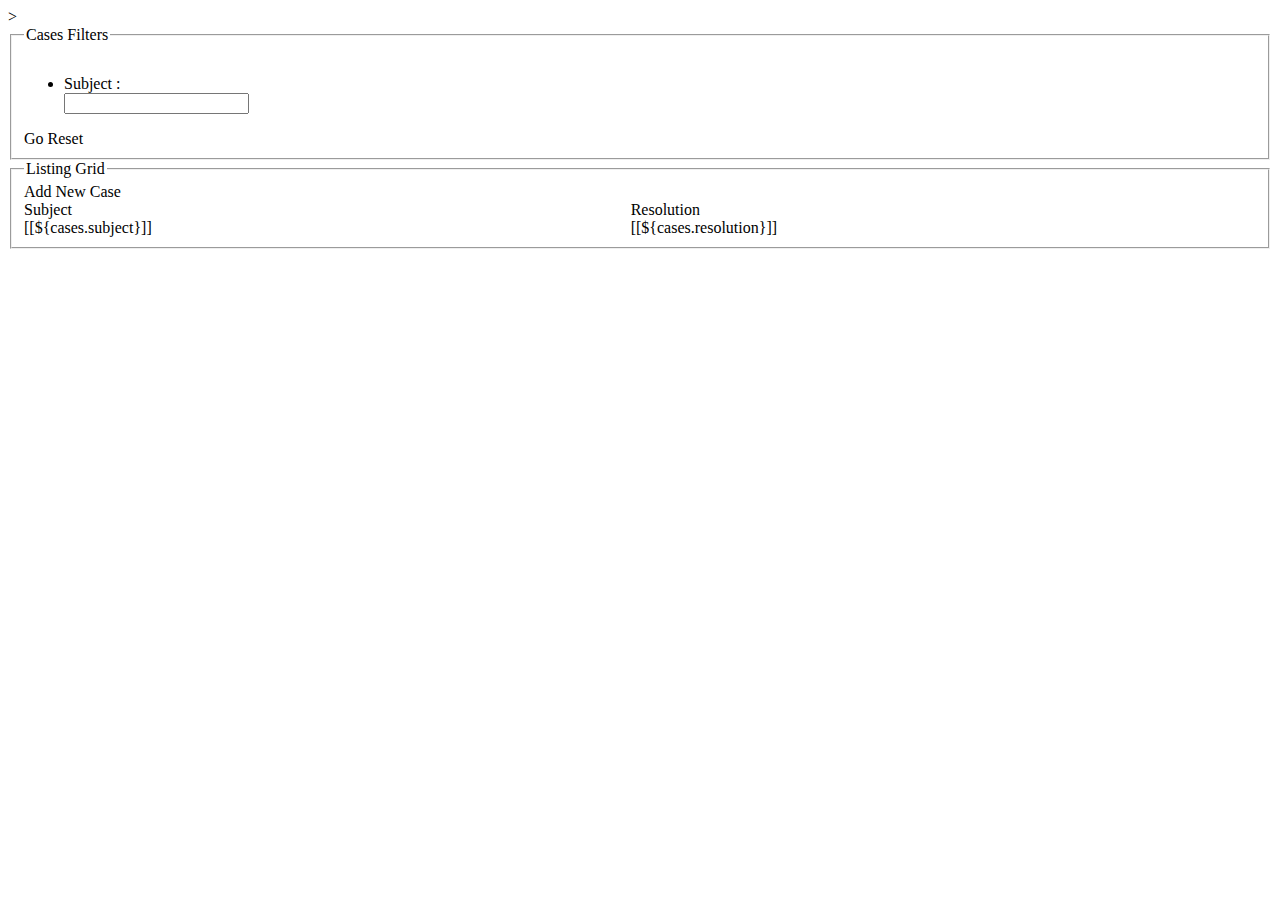
==== src/main/resources/templates/index.html @ 5fb16b2b "code" ====
<!DOCTYPE html>
<html xmlns:th="http://www.thymeleaf.org">
<head>
<meta charset="utf-8">
<meta http-equiv="X-UA-Compatible" content="IE=edge">
<meta name="viewport" content="width=device-width, initial-scale=1">
<link
	data-th-href="@{//netdna.bootstrapcdn.com/bootstrap/3.0.0/css/bootstrap.min.css}"
	rel="stylesheet">
<link data-th-href="@{/css/bootstarp.css}" rel="stylesheet">
<link data-th-href="@{/css/common.css}" rel="stylesheet">
<link data-th-href="@{/css/base.css}" rel="stylesheet">
<link data-th-href="@{/css/fixHeader.css}" rel="stylesheet">
<link data-th-href="@{/css/font-awesome.css}" rel="stylesheet">
<link data-th-href="@{/css/ionicons.css}" rel="stylesheet">
<link data-th-href="@{/css/jquery-ui.css}" rel="stylesheet">
<link data-th-href="@{/css/publicBootstrap.css}" rel="stylesheet">
<link data-th-href="@{/css/publicStyle.css}" rel="stylesheet">
<link data-th-href="@{/css/style.color.css}" rel="stylesheet">
<link data-th-href="@{/css/style.css}" rel="stylesheet">
<link data-th-href="@{/css/style.color.css}" rel="stylesheet">
<link data-th-href="@{/css/style.layout.css}" rel="stylesheet">
<link data-th-href="@{/css/tabelizer.css}" rel="stylesheet">
</head>
<body>
	<div class="container-fluid bootstrap-node-29">
		<div class="tableWidth no-sidebar">
			<header>
				<!--  include header here -->

				 <div th:replace="fragments/header :: header">>

			</header>
			<div class="bgmain">
				<article class="content sidebar-content">
					<div class="panel-body-wraper">
						<section class="free-form">
							<fieldset class="fieldset_Level_1">
								<legend>
									<span>Cases Filters</span>
								</legend>

								<div class="gridTopPadding4">
									<div class="freeFormDiv form-inline agencyAgentList_2">
										<div class="padding-left-form row">
											<div class="col-sm-10">
												<ul class="inlineBlock">
													<li class="inlineBlock_2">
														<div class="freeFormList form-group">
															<div class="freeFormListTr">
																<div class="freeFormListTdError">
																	<h6></h6>
																</div>
																<div class="freeFormListTdError paddingLeft3">
																	<div class="error" />
																</div>
															</div>
															<div class="freeFormListTr">
																<div class="freeFormListTd labelAlign text-nowrap">
																	<span>Subject</span> :
																</div>
																<div class="freeFormListTd tdInput">
																	<input type="text" name="producersearch_producer_name"
																		class="form-control form-control-100" />
																</div>
															</div>
														</div>
													</li>
												</ul>
											</div>
											<div class="col-sm-2">
												<div class="buttonwrapper">
													<a class="btn btn-primary"> <span>Go</span>
													</a> <a class="btn btn-default"> <span
														id="producerNumbersListresetlabel">Reset</span>
													</a>
												</div>
											</div>

										</div>
									</div>
								</div>
							</fieldset>
						</section>


						<section class="list-grid">
							<fieldset class="fieldset_Level_1">
								<legend>
									<span>Listing Grid</span>

								</legend>
								<div class="gridTopPadding4">
									<div class="divButton row">
										<div class="buttonwrapper paddingBottom10">
											<a class="btn btn-primary"> <span>Add New Case</span>
											</a>
										</div>
									</div>

									<div class="table-responsive">
										<table class="gridTable" border="0" cellpadding="0"
											cellspacing="0" width="100%">
											<thead>
												<tr>
													<td class="HeaderStyle" width="10%"><span> <label>Subject</label>
													</span></td>
													<td class="HeaderStyle" width="10%"><span> <label>Resolution</label>
													</span></td>
												</tr>
											</thead>
											<tbody>
												<tr data-th-each="cases : ${cases}">
													<td>[[${cases.subject}]]</td>
													<td>[[${cases.resolution}]]</td>
												</tr>
											</tbody>
										</table>
									</div>

								</div>
							</fieldset>
						</section>








					</div>
				</article>
			</div>

			<footer>
				<!--  include footer here -->
			</footer>
		</div>
	</div>

	<script type="text/javascript" th:src="@{/js/jquery-1.11.1.min.js}"></script>
	<script type="text/javascript" th:src="@{/js/bootstrap.min.js}"></script>
</body>
</html>
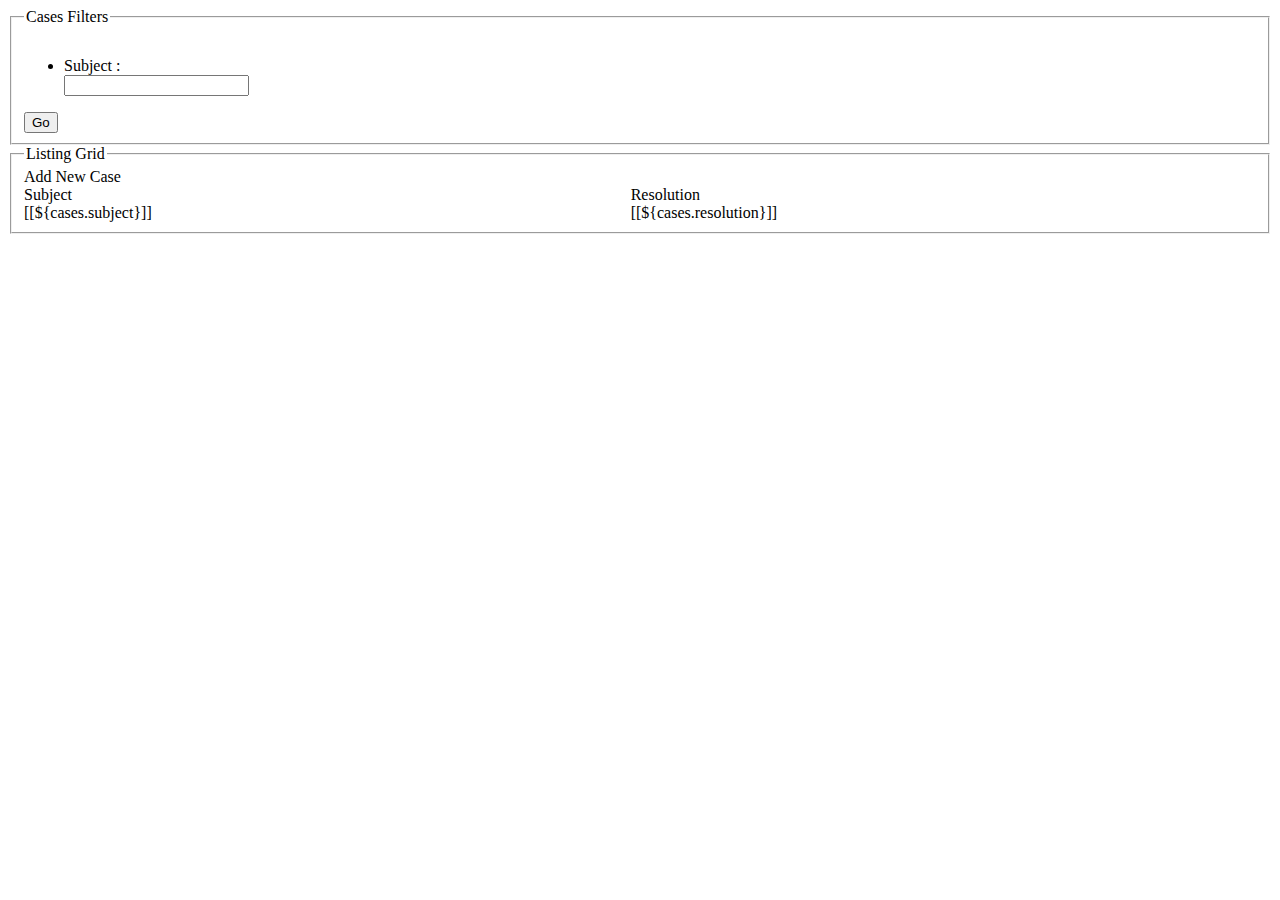
==== commit ac58a02e: "changes" ====
--- a/src/main/resources/templates/index.html
+++ b/src/main/resources/templates/index.html
@@ -23,12 +23,13 @@
 <link data-th-href="@{/css/tabelizer.css}" rel="stylesheet">
 </head>
 <body>
+<!-- <form action="#" data-th-action="@{/}" data-th-object="${model}" method="post"> -->
 	<div class="container-fluid bootstrap-node-29">
 		<div class="tableWidth no-sidebar">
 			<header>
 				<!--  include header here -->
 
-				 <div th:replace="fragments/header :: header">>
+				 <div th:replace="fragments/header :: header">
 
 			</header>
 			<div class="bgmain">
@@ -60,7 +61,7 @@
 																	<span>Subject</span> :
 																</div>
 																<div class="freeFormListTd tdInput">
-																	<input type="text" name="producersearch_producer_name"
+																	<input type="text" name="case_name"
 																		class="form-control form-control-100" />
 																</div>
 															</div>
@@ -70,10 +71,7 @@
 											</div>
 											<div class="col-sm-2">
 												<div class="buttonwrapper">
-													<a class="btn btn-primary"> <span>Go</span>
-													</a> <a class="btn btn-default"> <span
-														id="producerNumbersListresetlabel">Reset</span>
-													</a>
+													<button type="submit" name="action" value="filter">Go</button>
 												</div>
 											</div>
 
@@ -142,4 +140,5 @@
 	<script type="text/javascript" th:src="@{/js/jquery-1.11.1.min.js}"></script>
 	<script type="text/javascript" th:src="@{/js/bootstrap.min.js}"></script>
 </body>
+<!-- </form> -->
 </html>